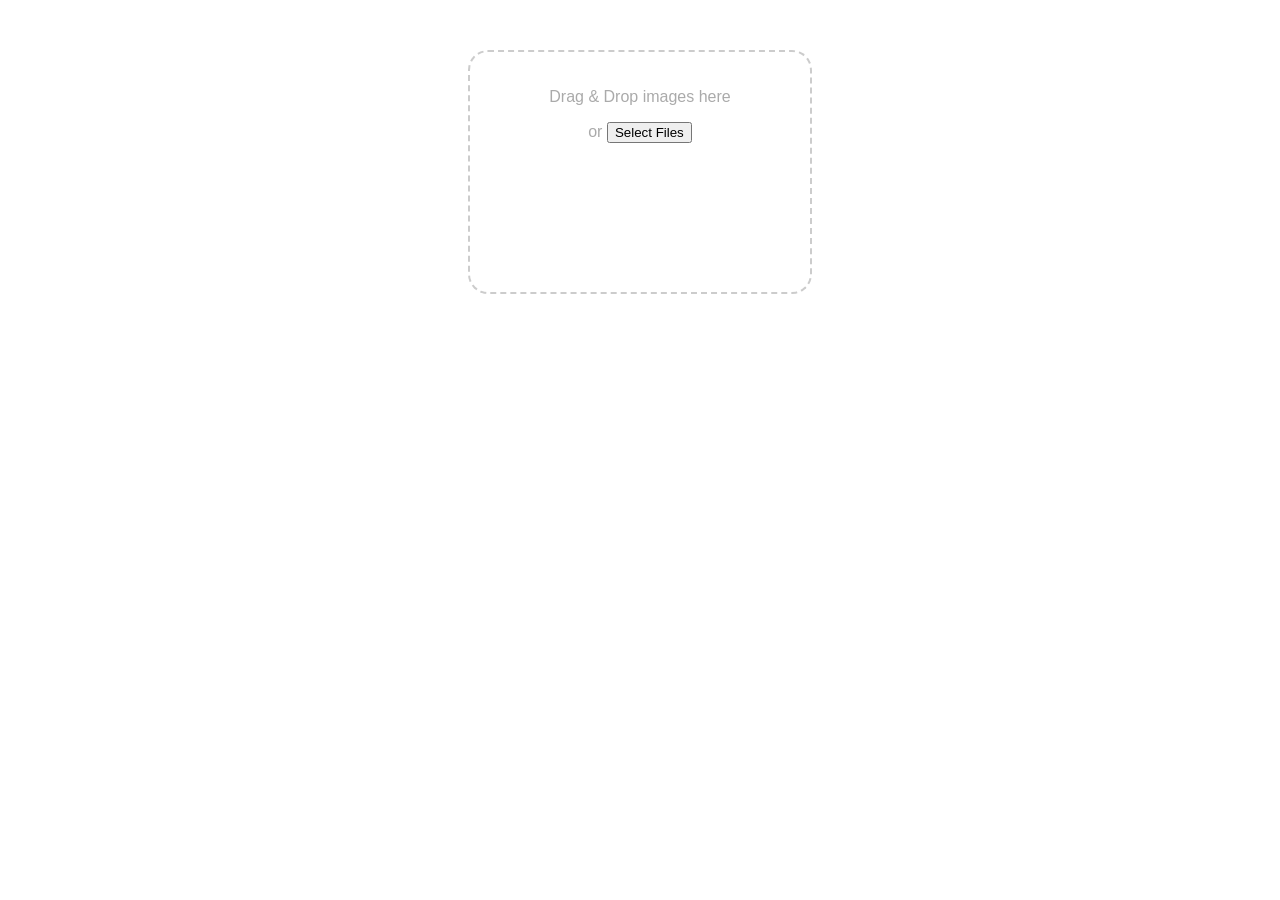
==== index.html @ 7f740607 "Move index" ====
<!DOCTYPE html>
<html lang="en">
<head>
  <meta charset="UTF-8">
  <title>Drag & Drop Image Upload</title>
  <style>
    #drop-area {
      border: 2px dashed #ccc;
      border-radius: 20px;
      width: 300px;
      height: 200px;
      font-family: sans-serif;
      margin: 50px auto;
      padding: 20px;
      text-align: center;
      color: #aaa;
      transition: border 0.3s;
    }
    #drop-area.hover {
      border-color: #333;
      color: #333;
    }
    input[type=file] {
      display: none;
    }
    #gallery img {
      width: 100px;
      margin: 10px;
    }
  </style>
</head>
<body>
  <div id="drop-area">
    <p>Drag & Drop images here</p>
    <p>or <button id="fileSelect">Select Files</button></p>
    <input type="file" id="fileElem" multiple accept="image/*">
  </div>
  <div id="gallery"></div>

  <script>
    let dropArea = document.getElementById('drop-area');

    ['dragenter', 'dragover'].forEach(eventName => {
      dropArea.addEventListener(eventName, (e) => {
        e.preventDefault();
        e.stopPropagation();
        dropArea.classList.add('hover');
      }, false);
    });

    ['dragleave', 'drop'].forEach(eventName => {
      dropArea.addEventListener(eventName, (e) => {
        e.preventDefault();
        e.stopPropagation();
        dropArea.classList.remove('hover');
      }, false);
    });

    dropArea.addEventListener('drop', handleDrop, false);

    document.getElementById('fileSelect').addEventListener('click', () => {
      document.getElementById('fileElem').click();
    });

    document.getElementById('fileElem').addEventListener('change', (e) => {
      handleFiles(e.target.files);
    });

    function handleDrop(e) {
      let dt = e.dataTransfer;
      let files = dt.files;
      handleFiles(files);
    }

    function handleFiles(files) {
      ([...files]).forEach(uploadFile);
      ([...files]).forEach(previewFile);
    }

    function previewFile(file) {
      let reader = new FileReader();
      reader.readAsDataURL(file);
      reader.onloadend = function() {
        let img = document.createElement('img');
        img.src = reader.result;
        document.getElementById('gallery').appendChild(img);
      }
    }

    function uploadFile(file) {
      let url = '/upload';
      let formData = new FormData();
      formData.append('file', file);

      fetch(url, {
        method: 'POST',
        body: formData
      })
      .then(() => { console.log(`${file.name} uploaded.`); })
      .catch(() => { console.error('Upload failed'); });
    }
  </script>
</body>
</html>
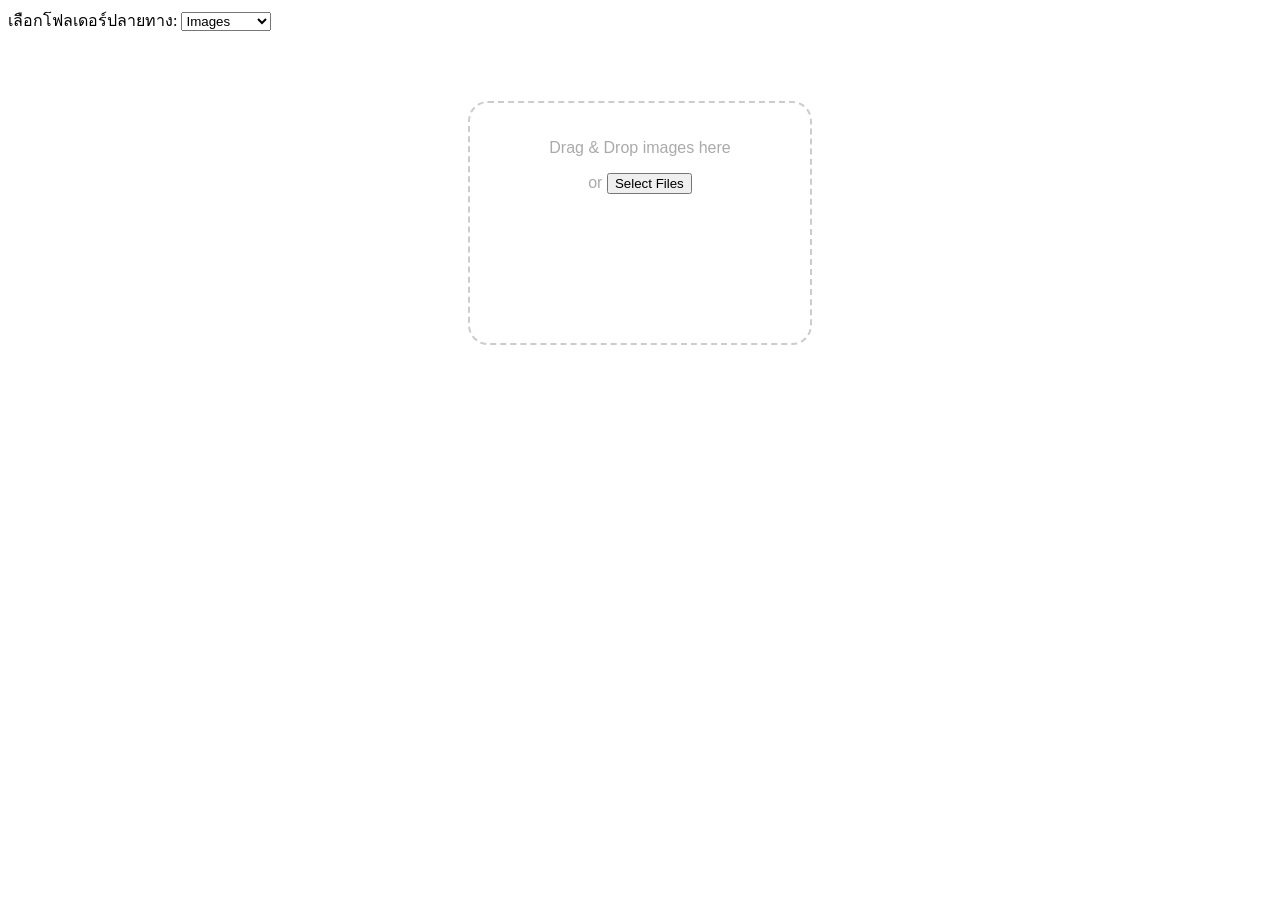
==== commit 4d5527f7: "up" ====
--- a/index.html
+++ b/index.html
@@ -30,6 +30,13 @@
   </style>
 </head>
 <body>
+  <label>เลือกโฟลเดอร์ปลายทาง:</label>
+    <select id="folderSelect">
+    <option value="uploads/images">Images</option>
+    <option value="uploads/documents">Documents</option>
+    <option value="uploads/others">Others</option>
+  </select>
+  <br><br>
   <div id="drop-area">
     <p>Drag & Drop images here</p>
     <p>or <button id="fileSelect">Select Files</button></p>
@@ -92,6 +99,9 @@
       let formData = new FormData();
       formData.append('file', file);
 
+      let folder = document.getElementById("folderSelect").value;
+      formData.append("targetFolder", folder);
+
       fetch(url, {
         method: 'POST',
         body: formData
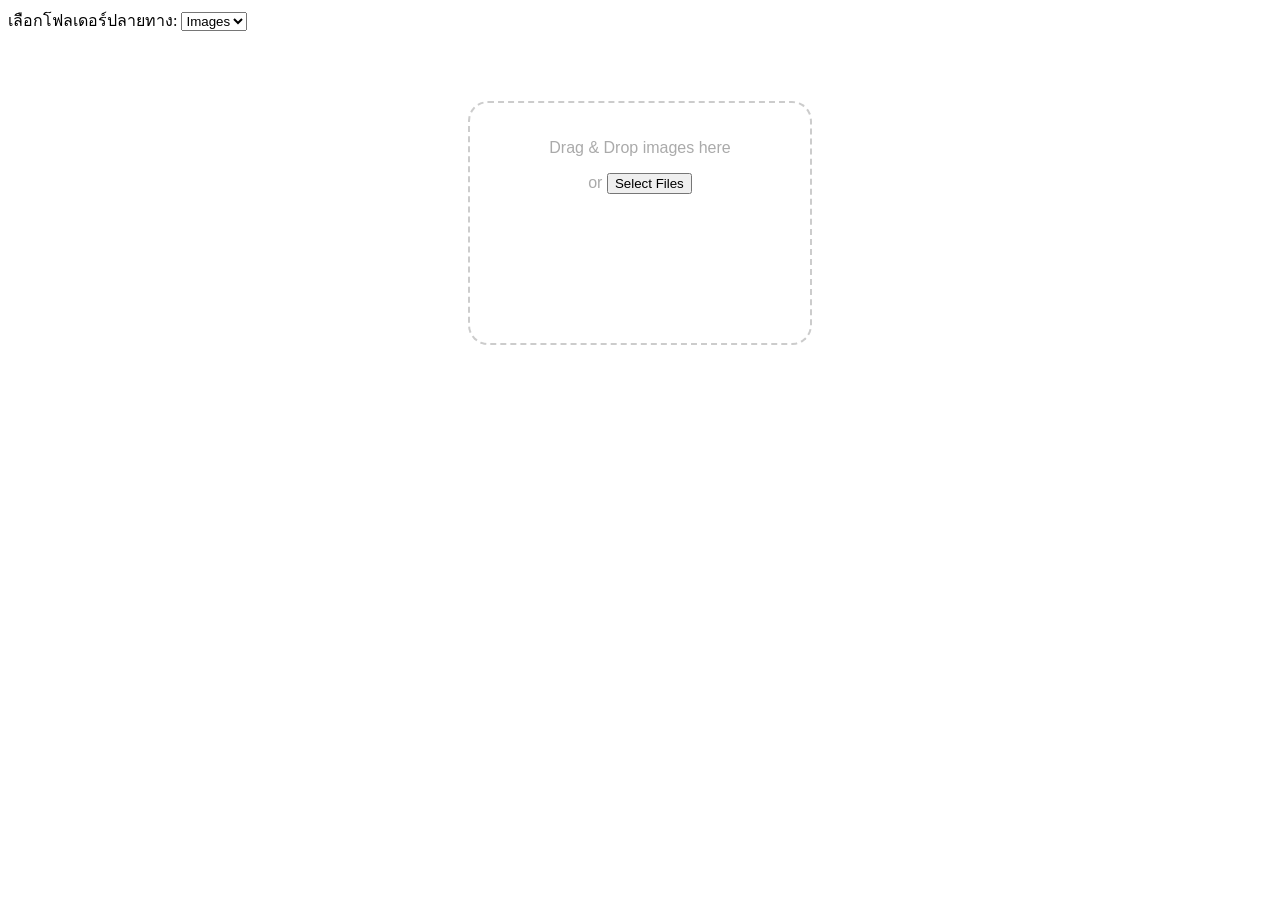
==== commit cee8c5ab: "images" ====
--- a/index.html
+++ b/index.html
@@ -33,8 +33,6 @@
   <label>เลือกโฟลเดอร์ปลายทาง:</label>
     <select id="folderSelect">
     <option value="uploads/images">Images</option>
-    <option value="uploads/documents">Documents</option>
-    <option value="uploads/others">Others</option>
   </select>
   <br><br>
   <div id="drop-area">
